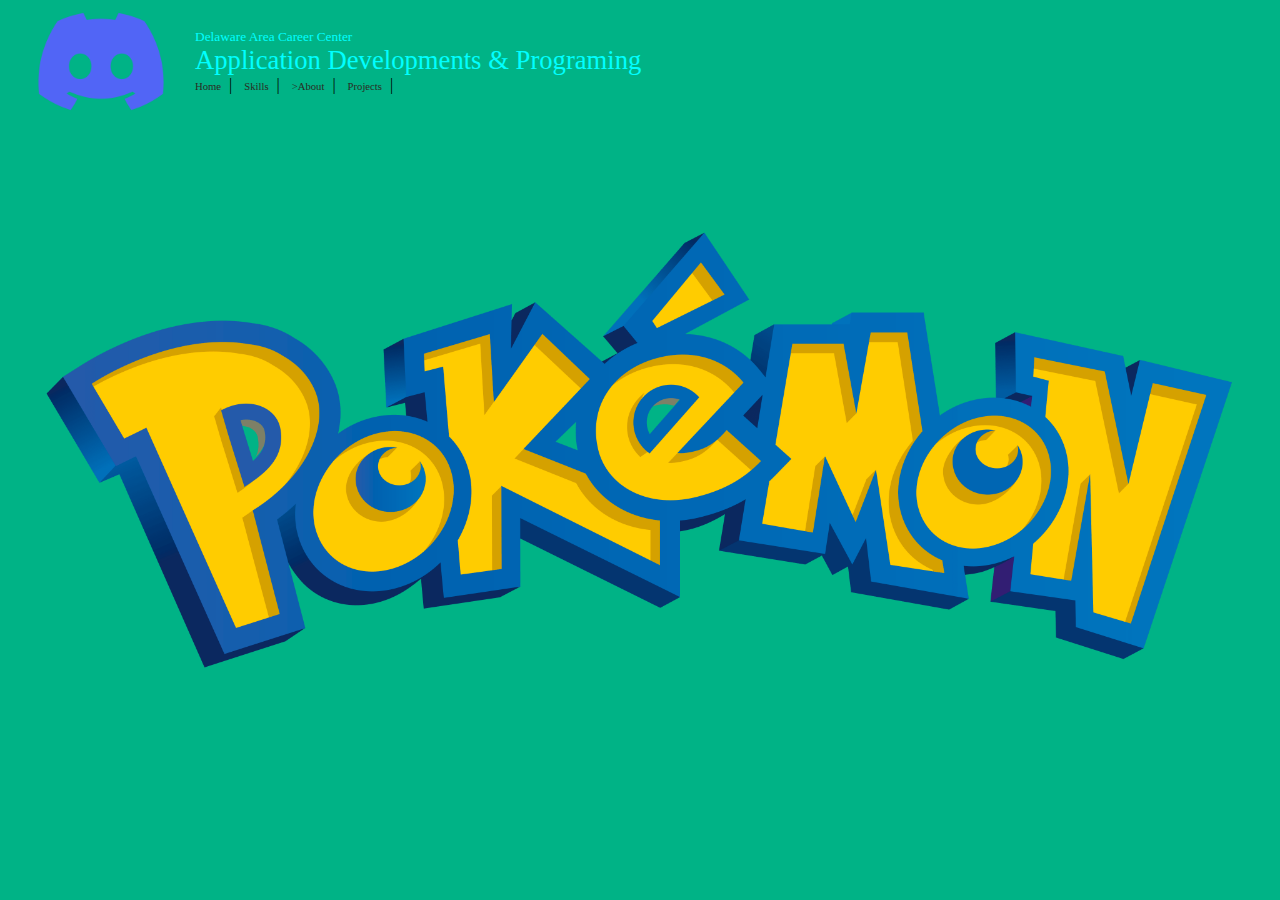
==== aboutme.html @ b5e3316c "more stuff" ====
<html>
    <head>
        <title>My Skills</title>
        <link rel="stylesheet" href="scripts/css/style.css">
    </head>
    <body>
            <table>
                <tr>
                    <td>
                        <img src="images/Discord-Logo.png" width="180px">
                    </td>
                    <td>
                        <span class="subtitle">Delaware Area Career Center</span><br>
                        <span class="maintitle">Application Developments & Programing</span><br>
                        <a href="index.html" class="nav">Home</a>&nbsp;  |  &nbsp;
                        <a href="myskills.html" class="nav">Skills</a>&nbsp;  |  &nbsp;
                        <a href="aboutme.html" class="nav">>About</a>&nbsp;  |  &nbsp;
                        <a href="projects.html" class="nav">Projects</a>&nbsp;  |  &nbsp;
                    </td>
                </tr>
            </table>
    </body>

</html>
---- scripts/css/style.css ----
body{
    background-color: #00b386;
    background-image: url('../../images/pkm_lolo1.png');
    background-repeat: no-repeat;
    background-position: center;
    background-size: 1200px;
}
ul.ulnav{
    list-style-type: none;
    margin: 0;
    padding: 0;
    overflow: hidden;
    background-color: rgb(2, 2, 90);
}
li.linav{
    float:left;
}
li.linav a{
    display: block;
    color:cornflowerblue;
    text-align: center;
    padding: 14px 16px;
    text-decoration: none;
}
li.linav a.active{
    display: block;
    color:darkcyan;
    text-align: center;
    padding: 14px 16px;
    text-decoration: none;
}
li.linav a:hover{
    background-color: darkgreen;
}
span.subtitle{
    font-size: 10pt;
    color:aqua;
    font-family: Verdana;
}
span.maintitle{
font-size: 20pt;
color:aqua;
font-family: verdana;
}
a.nav{
    font-size: 8pt;
    color:rgb(43, 43, 34);
    font-family: verdana;
    text-decoration: none;
}
a.nav:hover{
    font-size: 8pt;
    color:rgb(182, 182, 4);
    font-family: verdana;
    text-decoration: none;
}
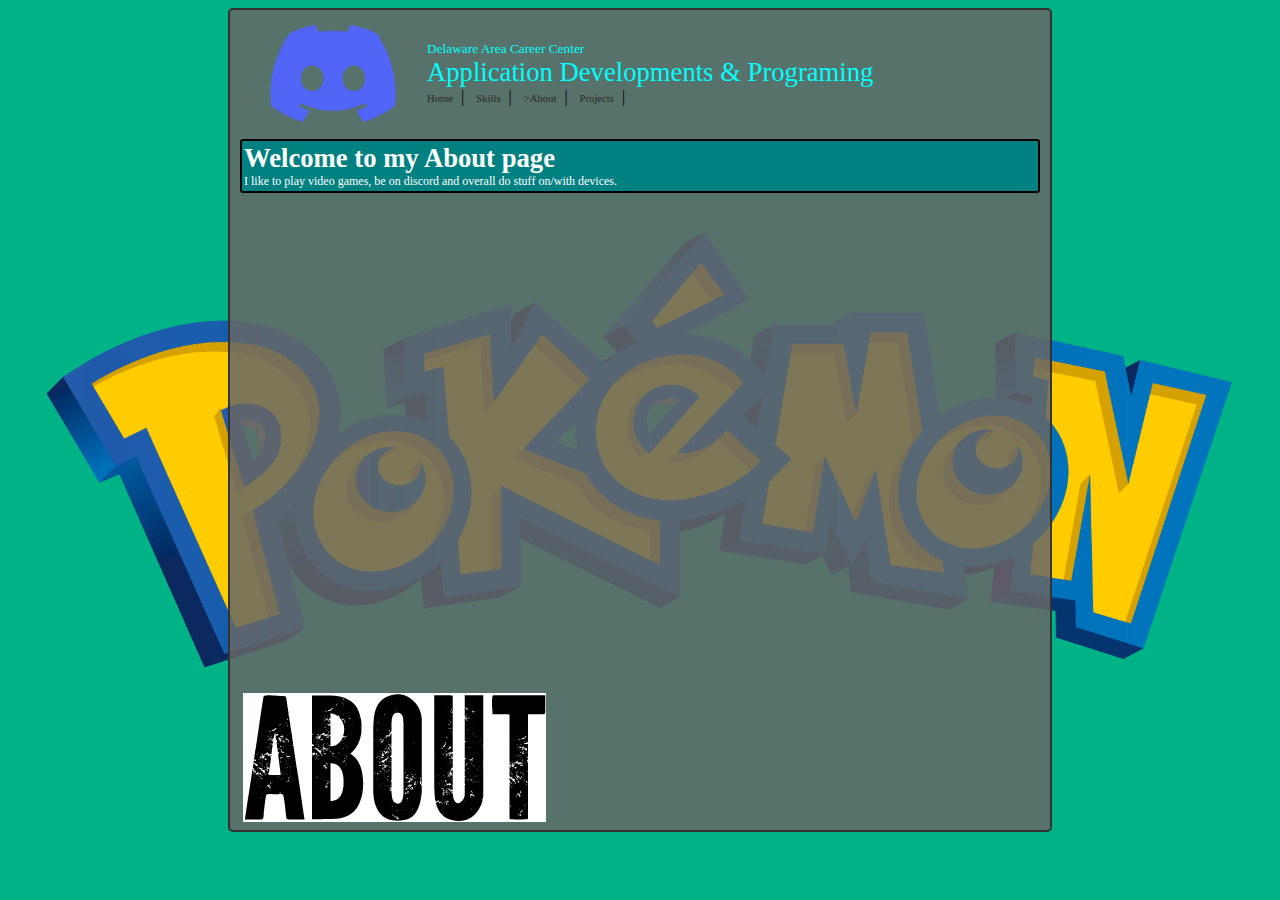
==== commit a3fb4001: "work done on website" ====
--- a/aboutme.html
+++ b/aboutme.html
@@ -4,6 +4,7 @@
         <link rel="stylesheet" href="scripts/css/style.css">
     </head>
     <body>
+        <div id="page_wrapper">
             <table>
                 <tr>
                     <td>
@@ -19,6 +20,22 @@
                     </td>
                 </tr>
             </table>
+            <p class="p_content1">
+                <span class="font1">Welcome to my About page</span>
+                <br>
+                <span>I like to play video games, be on discord and overall do stuff on/with devices.</span>
+            </p>
+            <table id="table2">
+                <tr>
+                    <td>
+                        <img src="images/about_1.png">
+                    </td>
+                    <td>
+                        <iframe id="video1" width="300" height="131" src="https://www.youtube.com/embed/W5AZeNGB6Ds" title="YouTube video player" frameborder="0" allow="accelerometer; autoplay; clipboard-write; encrypted-media; gyroscope; picture-in-picture" allowfullscreen></iframe>
+                    </td>
+                </tr>
+            </table>
+        </div>
     </body>
 
 </html>--- a/scripts/css/style.css
+++ b/scripts/css/style.css
@@ -53,4 +53,83 @@
     color:rgb(182, 182, 4);
     font-family: verdana;
     text-decoration: none;
+}
+#page_wrapper{
+    margin-left:auto;
+    margin-right: auto;
+    border-radius: 5px;
+    border: 2px solid #333333;
+    padding: 10px;
+    height: 800px;
+    width: 800px;
+    background: rgb(102, 102, 102,0.85);
+}
+p.p_content1{
+    font-size: 12px;
+    color: white;
+    font-family: verdana;
+    background-color: teal;
+    padding: 2px;
+    border-radius: 3px;
+    border: 2px solid black;
+}
+span.font1{
+    font-size: 20pt;
+    color: white;
+    font-family: verdana;
+    font-weight: bold;
+}
+span.standout{
+    font-size: 12pt;
+    color: rgb(170, 23, 23);
+    font-family: verdana;
+    font-weight: bold;
+}
+#image1{
+    margin-top: 49%;
+}
+#image2{
+    margin-top: 58%;
+}
+#image3{
+    margin-top:48%;
+}
+#image4{
+    margin-top: 55%;
+}
+#image5{
+    margin-top: 51%;
+}
+#image6{
+    margin-top: 56%;
+}
+#image7{
+    margin-top: 57%;
+}
+#image8{
+    margin-top: 59%;
+}
+#link1{
+    font-size: 20;
+    color:rgb(0, 17, 250);
+    text-decoration: none;
+}
+#link1:hover{
+    font-size: 20;
+    color:rgb(0, 20, 119);
+}
+#video1{
+margin-left: 185px;
+}
+#table2{
+    margin-top: 62%;
+}
+#list1{
+    font-size: 12px;
+    color: white;
+    font-family: verdana;
+    background-color: teal;
+    padding: 2px;
+    border-radius: 3px;
+    border: 2px solid black;
 }